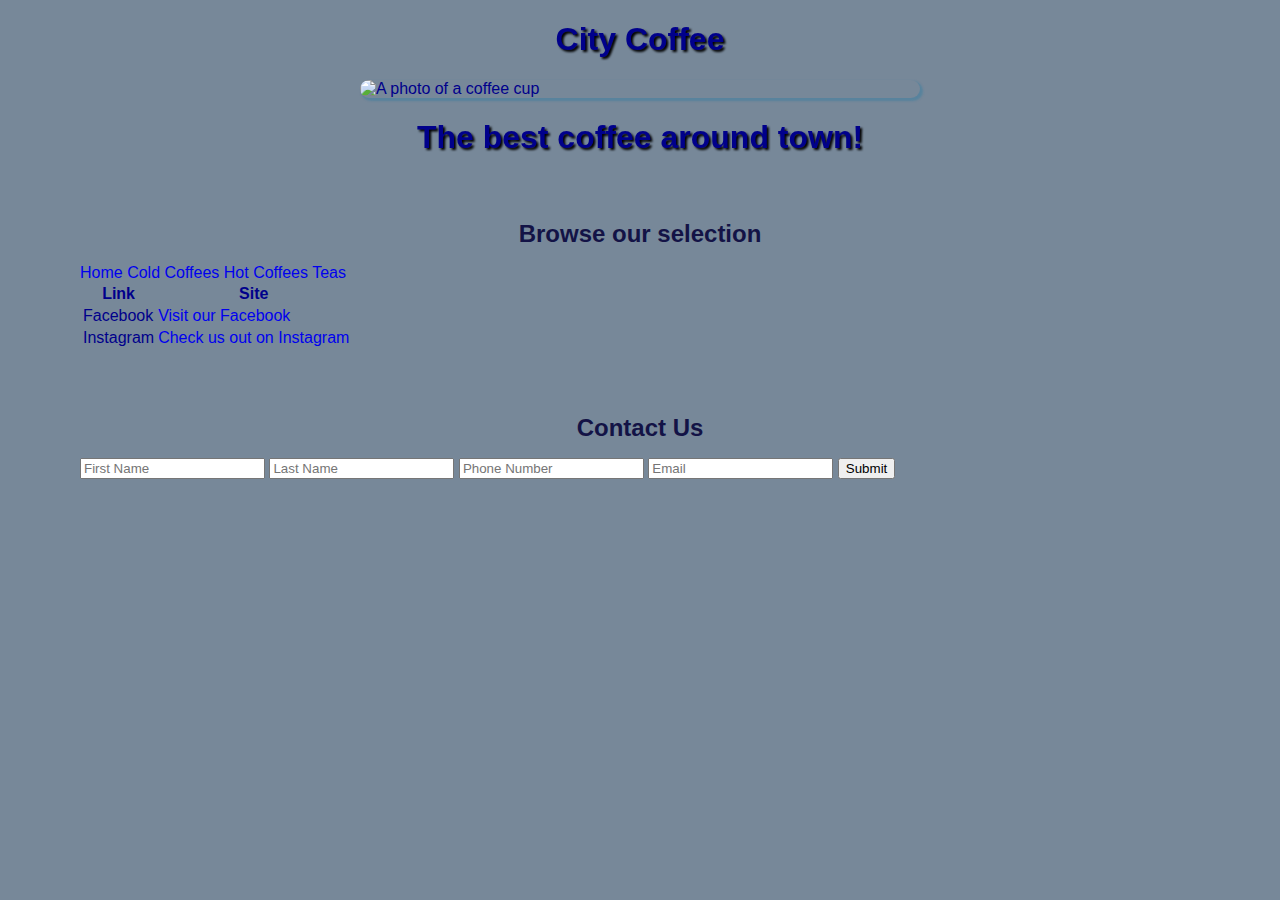
==== index.html @ 5516a429 "adding the files" ====
<!DOCTYPE html>
<html lang="en">
  <head>
    <meta charset="UTF-8" />
    <meta name="viewport" content="width=device-width, initial-scale=1.0" />
    <title>City Coffee</title>
  </head>
  <link rel="stylesheet" href="style.css" />
  <body>
    <!--This is the main menu page.It inculdes the header tag h1 that generates the main title of the webpage. Also h2 header that corralates to the seconadry message on the page.-->
    <header><h1>City Coffee</h1></header>
    <img
      src="https://wallup.net/wp-content/uploads/2017/11/17/239445-coffee-coffee_beans-cup.jpg"
      width="600"
      alt="A photo of a coffee cup"
      class="center"
      img
    />

    <main>
      <h1>The best coffee around town!</h1>

      <h2>Browse our selection</h2>

      <!--This is a div tag that lists all the linsks to the other pages on the webpage using an h ref-->
      <div>
        <a href="index.html">Home</a>
        <a href="Cold-Coffees.html">Cold Coffees</a>
        <a href="Hot-Coffees.html">Hot Coffees</a>
        <a href="Teas.html">Teas</a>
      </div>
    </main>

    <!--This is the "contact us" section with links to our social media sites. This is done using the tr tags. -->
    <table>
      <tr>
        <th>Link</th>
        <th>Site</th>
      </tr>
      <tr>
        <td>Facebook</td>
        <td><a href="#"> Visit our Facebook</a></td>
      </tr>

      <tr>
        <td>Instagram</td>
        <td><a href="#"> Check us out on Instagram</a></td>
      </tr>
    </table>

    <!--This is the form users would use to enter in their contact information. Created using the form tag-->
    <form>
      <h2>Contact Us</h2>
      <input type="text" name="First Name" placeholder="First Name" />
      <input type="text" name="Last Name" placeholder="Last Name" />
      <input type="text" name="Phone" placeholder="Phone Number" />
      <input type="text" name="Email" placeholder="Email" />
      <input type="Submit" value="Submit" />
    </form>
  </body>
</html>
---- style.css ----
html {
  font-family: Arial;
  background: lightslategray;
}

body {
  margin-top: 1rem;
  margin-bottom: 1rem;
  margin-left: 5rem;
  margin-right: 5rem;
  color: darkblue;
}

h1 {
  text-align: center;
  filter: drop-shadow(2px 2px 1px black);
}

h2 {
  margin: 4rem auto 1rem auto;
  text-align: center;
  color: rgb(19, 19, 70);
}

a {
  text-decoration: none;
}

img {
  margin: 1rem;
  border-radius: 1rem;
  box-shadow: 2px 2px 2px 1px rgba(41, 124, 163, 0.404);
}

.center {
  display: block;
  margin-left: auto;
  margin-right: auto;
  width: 50%;
}

.banner-div {
  font-weight: bold;
}
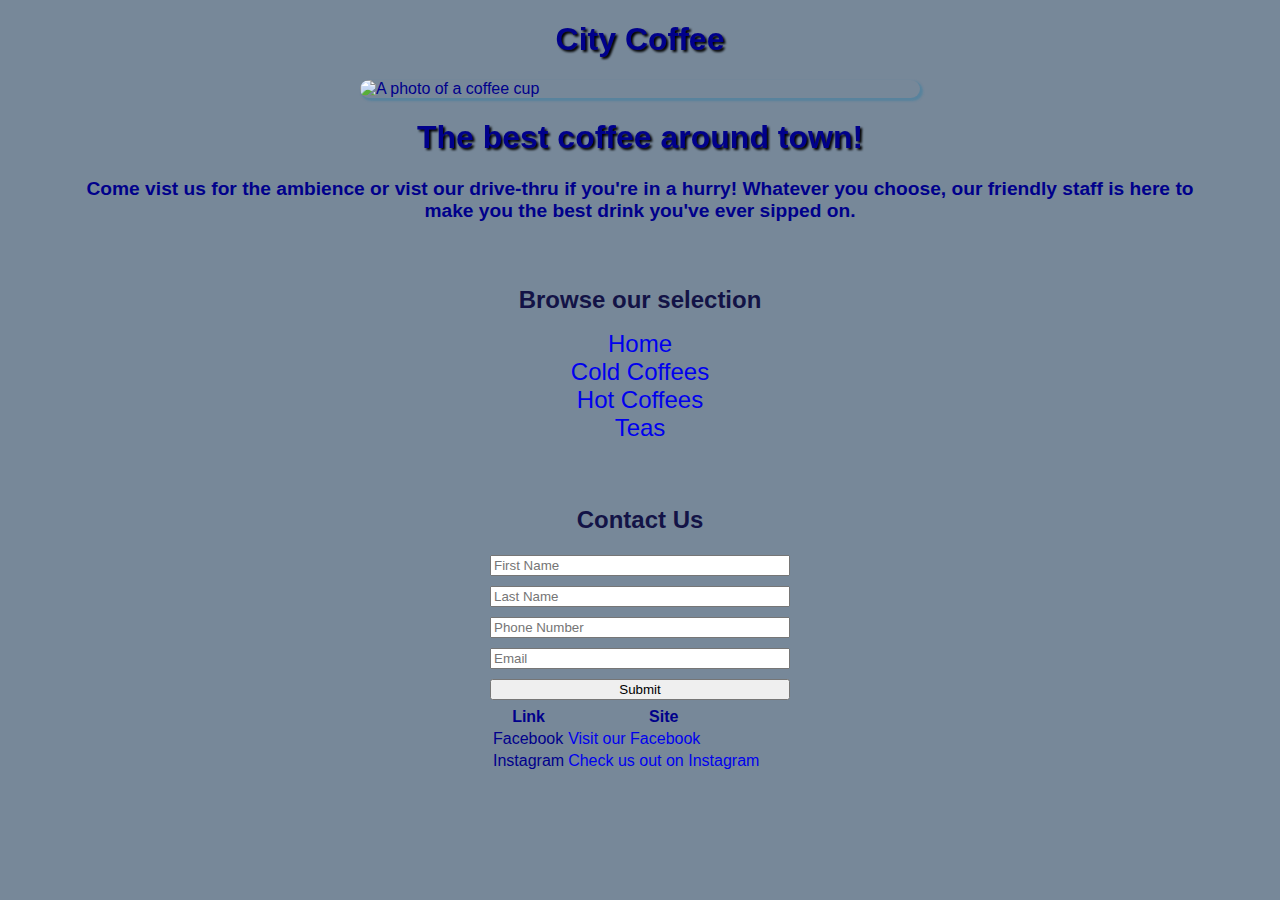
==== commit e0929937: "Finished building out code" ====
--- a/index.html
+++ b/index.html
@@ -5,10 +5,16 @@
     <meta name="viewport" content="width=device-width, initial-scale=1.0" />
     <title>City Coffee</title>
   </head>
-  <link rel="stylesheet" href="style.css" />
+  <link rel="stylesheet" href="style.css"/>
+  <!--This is my link to my style sheet-->
+
   <body>
+    
     <!--This is the main menu page.It inculdes the header tag h1 that generates the main title of the webpage. Also h2 header that corralates to the seconadry message on the page.-->
-    <header><h1>City Coffee</h1></header>
+    
+    <header>
+      <h1>City Coffee</h1>
+    </header>
     <img
       src="https://wallup.net/wp-content/uploads/2017/11/17/239445-coffee-coffee_beans-cup.jpg"
       width="600"
@@ -17,13 +23,18 @@
       img
     />
 
-    <main>
+
       <h1>The best coffee around town!</h1>
+
+<!--This is a short description of the cofee store using a paragraph-->
+      <P>
+        Come vist us for the ambience or vist our drive-thru if you're in a hurry! Whatever you choose, our friendly staff is here to make you the best drink you've ever sipped on. 
+      </P>
 
       <h2>Browse our selection</h2>
 
       <!--This is a div tag that lists all the linsks to the other pages on the webpage using an h ref-->
-      <div>
+      <div class="form-flex">
         <a href="index.html">Home</a>
         <a href="Cold-Coffees.html">Cold Coffees</a>
         <a href="Hot-Coffees.html">Hot Coffees</a>
@@ -31,8 +42,41 @@
       </div>
     </main>
 
-    <!--This is the "contact us" section with links to our social media sites. This is done using the tr tags. -->
-    <table>
+    
+    <!--This is the form users would use to enter in their contact information. Created using the form tag-->
+    <form>
+      <h2>Contact Us</h2>
+      <div class="form-flex">
+        <input
+          class="form-spacing"
+          type="text"
+          name="First Name"
+          placeholder="First Name"
+        />
+        <input
+          class="form-spacing"
+          type="text"
+          name="Last Name"
+          placeholder="Last Name"
+        />
+        <input
+          class="form-spacing"
+          type="text"
+          name="Phone"
+          placeholder="Phone Number"
+        />
+        <input
+          class="form-spacing"
+          type="text"
+          name="Email"
+          placeholder="Email"
+        />
+        <input class="form-spacing" type="Submit" value="Submit" />
+      </div>
+    </form>
+    
+ <!--This is a table using tr tags for social media sites -->   
+    <table class="form-flex">
       <tr>
         <th>Link</th>
         <th>Site</th>
@@ -47,15 +91,5 @@
         <td><a href="#"> Check us out on Instagram</a></td>
       </tr>
     </table>
-
-    <!--This is the form users would use to enter in their contact information. Created using the form tag-->
-    <form>
-      <h2>Contact Us</h2>
-      <input type="text" name="First Name" placeholder="First Name" />
-      <input type="text" name="Last Name" placeholder="Last Name" />
-      <input type="text" name="Phone" placeholder="Phone Number" />
-      <input type="text" name="Email" placeholder="Email" />
-      <input type="Submit" value="Submit" />
-    </form>
-  </body>
+ </body>
 </html>
--- a/style.css
+++ b/style.css
@@ -1,8 +1,10 @@
+/* This is the html selector that applies to the main font and page color*/
 html {
   font-family: Arial;
   background: lightslategray;
 }
 
+/* This is the body selector that applies to the margin layout and text color*/
 body {
   margin-top: 1rem;
   margin-bottom: 1rem;
@@ -11,6 +13,7 @@
   color: darkblue;
 }
 
+/* This is the h1 selector that applies to title*/
 h1 {
   text-align: center;
   filter: drop-shadow(2px 2px 1px black);
@@ -26,12 +29,13 @@
   text-decoration: none;
 }
 
+/* This is the img selector that gives style to the images on the page*/
 img {
-  margin: 1rem;
-  border-radius: 1rem;
+  border-radius: 8rem;
   box-shadow: 2px 2px 2px 1px rgba(41, 124, 163, 0.404);
 }
 
+/* This is the center class that applies to main image and centers it on the page*/
 .center {
   display: block;
   margin-left: auto;
@@ -39,6 +43,35 @@
   width: 50%;
 }
 
-.banner-div {
+.form-spacing {
+  margin-block: 5px;
+}
+
+/* This is the form-flex class that centers div class containing the links to the other pages*/
+.form-flex {
+  display: flex;
+  margin-inline: auto;
+  flex-direction: column;
+  max-width: 300px;
+}
+
+div {
+  font-size: x-large;
+  text-align: center;
+}
+
+p {
+  font-size: larger;
   font-weight: bold;
+  text-align: center;
 }
+
+/* This is the no-bullets class that removes the bullets from the ul, centers the ul and gives the ul its font and font size*/
+.no-bullets {
+  list-style-type: none;
+  padding: 2rem;
+  margin: 2rem;
+  text-align: center;
+  font-size: x-large;
+  font-family: Arial;
+}
